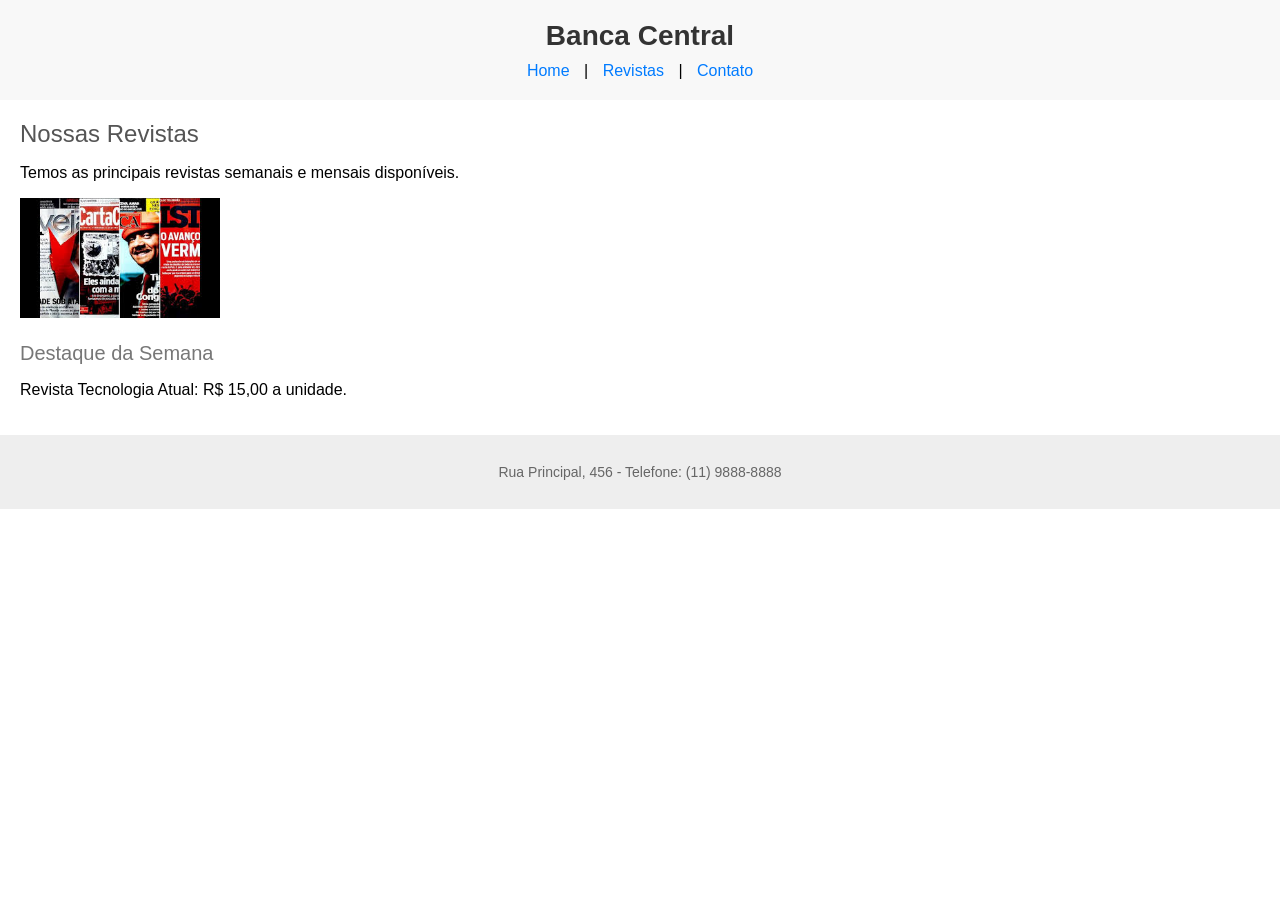
==== index_refatorado.html @ b32a52cf "first" ====
<!DOCTYPE html>

<html>

<head>

  <meta charset="UTF-8">

  <title>Banca Central - Home {Inserir o nome aqui}</title>

  <style>

    body { font-family: Arial, sans-serif; margin: 0; padding: 0; }

    #header { background-color: #f8f8f8; padding: 20px; text-align: center; }

    .logo { font-size: 28px; font-weight: bold; color: #333; }

    .menu { margin-top: 10px; }

    .menu a { text-decoration: none; color: #007bff; margin: 0 10px; }

    #content { padding: 20px; }

    .titulo { font-size: 24px; color: #555; margin-bottom: 15px; }

    .subtitulo { font-size: 20px; color: #777; margin-top: 20px; }

    #footer { background-color: #eee; padding: 15px; text-align: center; font-size: 14px; color: #666; }

  </style>

</head>

<body>

  <div id="header">

    <div class="logo">Banca Central</div>

    <div class="menu">

      <a href="index.html">Home</a> | 

      <a href="produtos.html">Revistas</a> | 

      <a href="contato.html">Contato</a>

    </div>

  </div>



  <div id="content">

    <div class="titulo">Nossas Revistas</div>

    <p>Temos as principais revistas semanais e mensais disponíveis.</p>

    <img src="revista.jpg" width="200">

     

    <div class="subtitulo">Destaque da Semana</div>

    <p>Revista Tecnologia Atual: R$ 15,00 a unidade.</p>

  </div>



  <div id="footer">

    <p>Rua Principal, 456 - Telefone: (11) 9888-8888</p>

  </div>

</body>

</html>
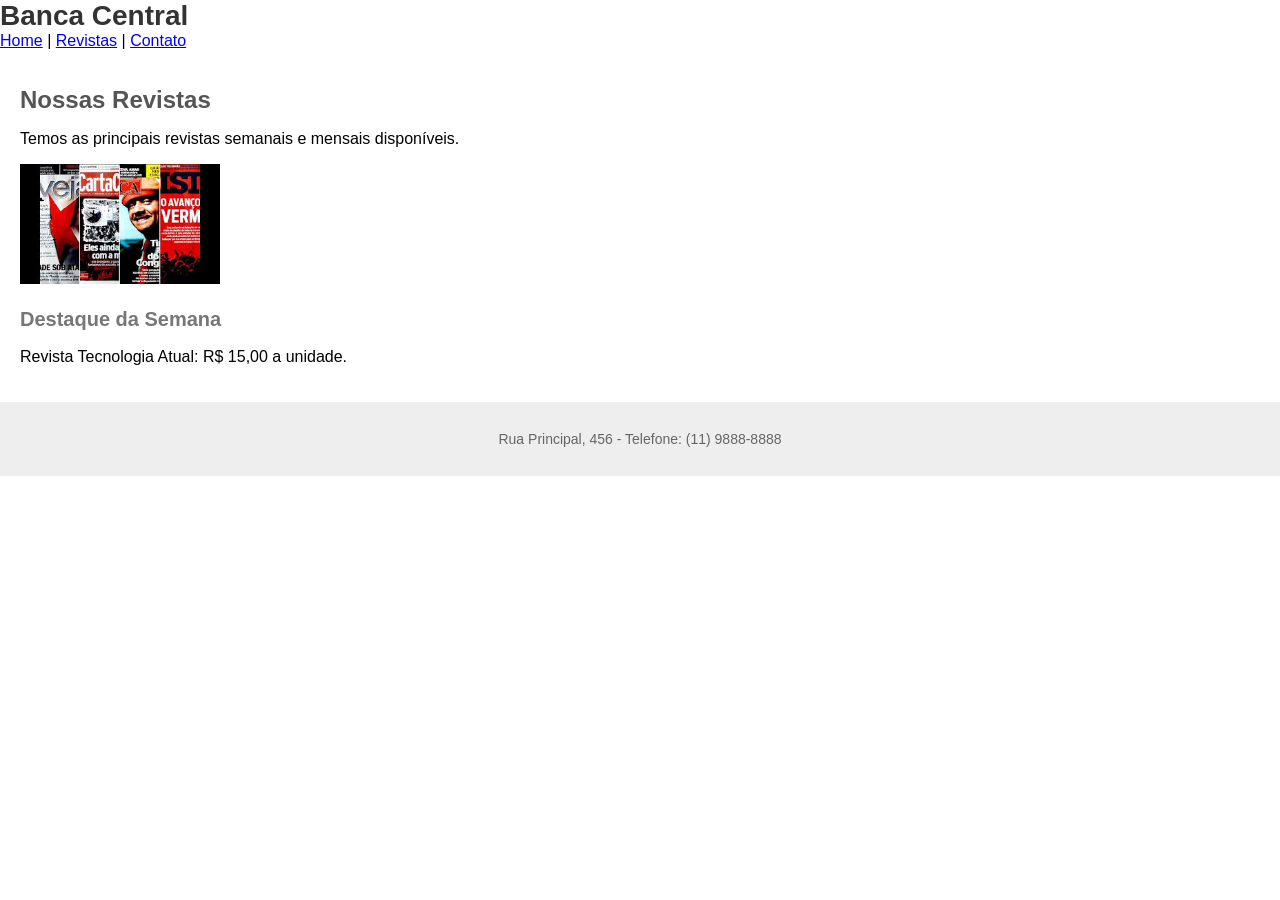
==== commit 7140a98f: "commitbrabo" ====
--- a/index_refatorado.html
+++ b/index_refatorado.html
@@ -1,6 +1,6 @@
 <!DOCTYPE html>
 
-<html>
+<html lang="pt-br">
 
 <head>
 
@@ -34,11 +34,11 @@
 
 <body>
 
-  <div id="header">
+  <header>
 
     <div class="logo">Banca Central</div>
 
-    <div class="menu">
+    <nav>
 
       <a href="index.html">Home</a> | 
 
@@ -46,23 +46,23 @@
 
       <a href="contato.html">Contato</a>
 
-    </div>
+    </nav>
 
-  </div>
+  </header>
 
 
 
   <div id="content">
 
-    <div class="titulo">Nossas Revistas</div>
+    <h1 class="titulo">Nossas Revistas</h1>
 
     <p>Temos as principais revistas semanais e mensais disponíveis.</p>
 
-    <img src="revista.jpg" width="200">
+    <img alt="Revistas mais lidas" src="revista.jpg" width="200">
 
      
 
-    <div class="subtitulo">Destaque da Semana</div>
+    <h2 class="subtitulo">Destaque da Semana</h2>
 
     <p>Revista Tecnologia Atual: R$ 15,00 a unidade.</p>
 
